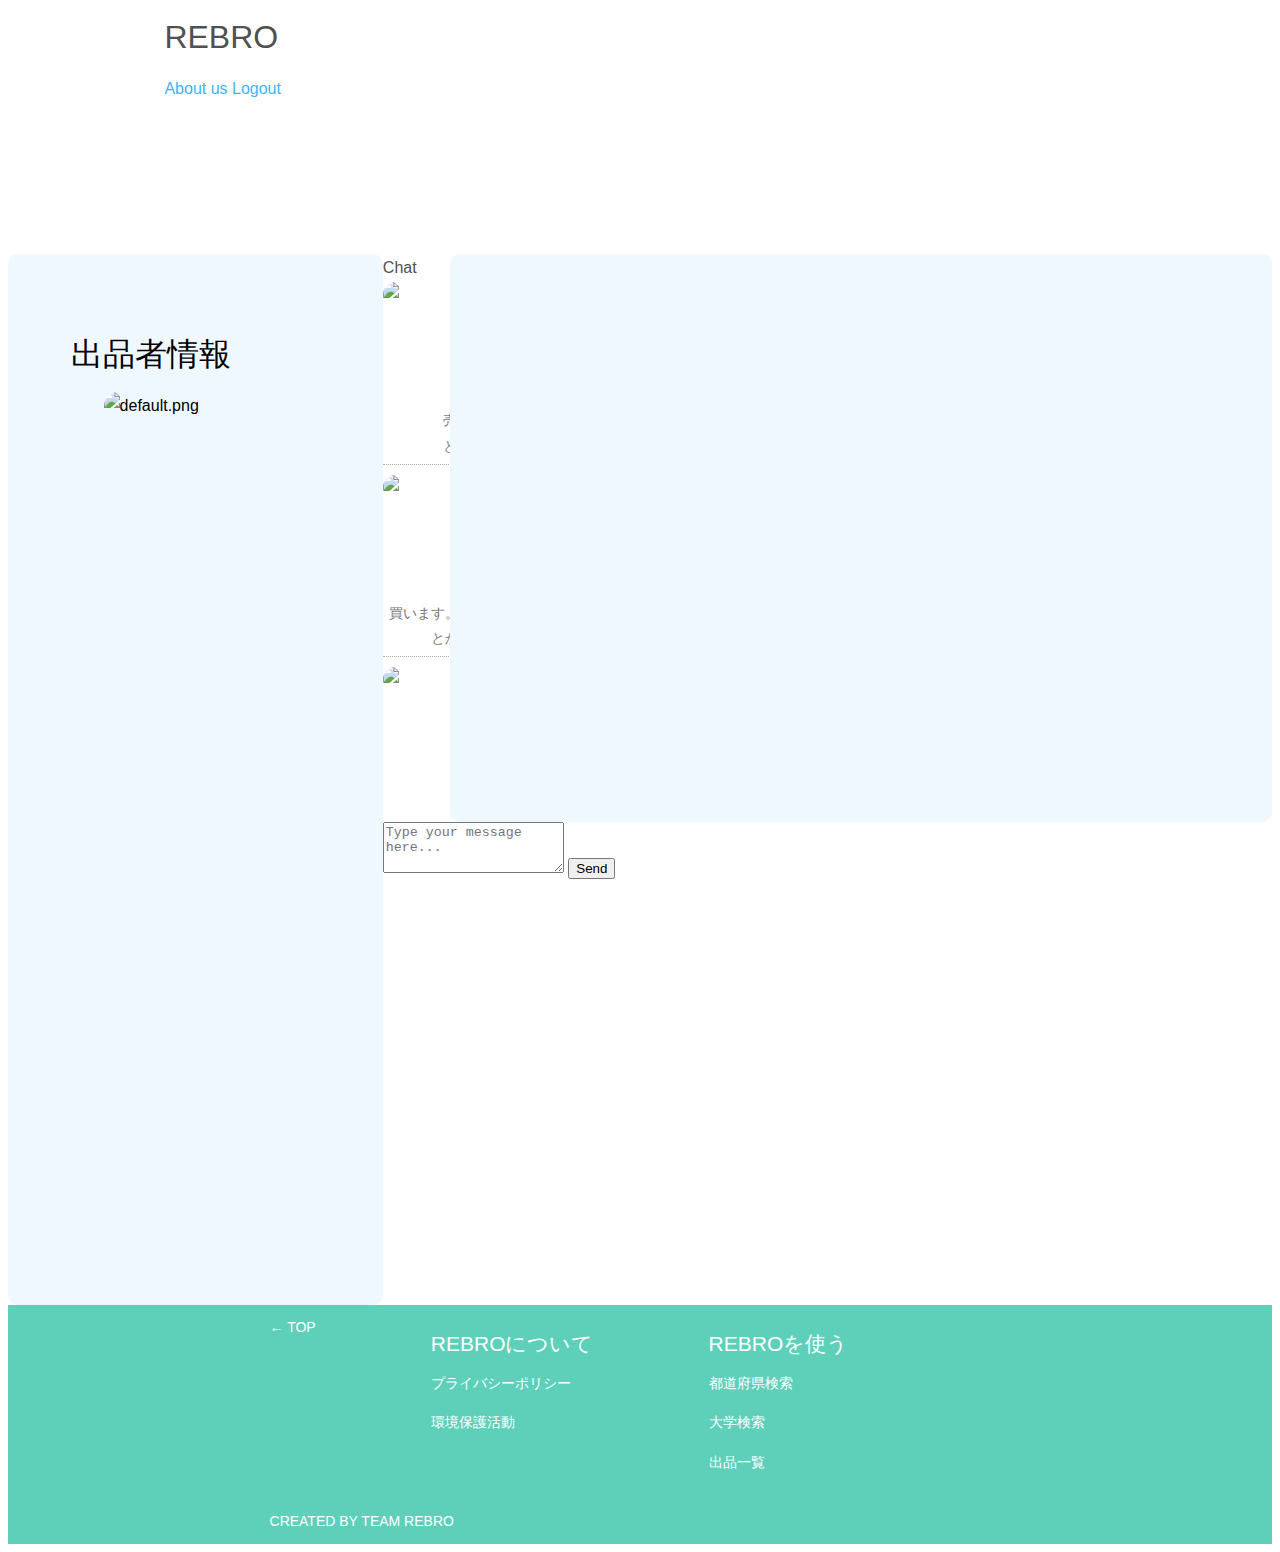
==== chat.html @ f884d049 "商品詳細ページのモックアップ" ====
<!DOCTYPE HTML>
<html>
	<head>
		<meta charset='UTF-8'>
		<link rel="stylesheet" type="text/css" href="chat.css">
		<link rel="stylesheet" type="text/css" href="assets/css/common.css">
		<title>個別チャット</title>
        <link href="Theme/assets/css/font-awesome.min.css" rel="stylesheet">
        <link href="Theme/assets/css/common.css" rel="stylesheet">
        <link href="Theme/assets/css/custom.css" rel="stylesheet">
        <script type="text/javascript" src="headfoot.js">
        </script>
    
        <script>
            function init() {
                window.addEventListener('scroll', function(e){
                    var distanceY = window.pageYOffset || document.documentElement.scrollTop,
                        shrinkOn = 300,
                        header = document.querySelector("header");
                    if (distanceY > shrinkOn) {
                        classie.add(header,"smaller");
                    } else {
                        if (classie.has(header,"smaller")) {
                            classie.remove(header,"smaller");
                        }
                    }
                });
            }
            window.onload = init();
        </script>
	</head>
	<body>
		<div class="header">
			<!-- <h1><font face="MSゴシック">テキスト</font></h1> -->
			 <div id="wrapper">

		        <header>
		            <div class="container clearfix">
		                <h1 id="logo">
		                    REBRO
		                </h1>
		                <i class="fa fa-book fa-4x"></i>     
		                <nav>
		                    <!-- <a href="">Lorem</a> -->
		                    <!-- 消えたnavタグ大事件... -->
		                    <a href="">About us</a> 
		                    <a href="">Logout</a>
		                </nav>
		            </div>
		        </header><!-- /header -->
			</div>
		</div>
		<div id="main">
			<!-- <h3><font face="MSゴシック">１：１のチャット</font></h3> -->
			
			<div class="sidebar">
				<h1 class="glyphicon glyphicon-comment">出品者情報</h1>

				<img class="syuppin" src="Theme/assets/img/default2.png" width="128" height="128" alt="default.png">

				
			</div>

			<div class="contents">
				
			</div>
				<div class="container">
					    <div class="row">
					        <div class="col-md-3">
					            <div class="panel panel-primary">
					                <div class="panel-heading">
					                    <span class="glyphicon glyphicon-comment"></span> Chat
					                  
					                </div>
					                <div class="panel-body">
					                    <ul class="chat">
					                        <li class="left clearfix"><span class="chat-img pull-left">
					                            <img src="http://placehold.it/50/55C1E7/fff&text=U" alt="User Avatar" class="img-circle" />
					                        </span>
					                            <div class="chat-body clearfix">
					                                <div class="header">
					                                    <strong class="primary-font">Jack Sparrow</strong> 
					                                    	<small class="pull-right text-muted">
					                                        	<span class="glyphicon glyphicon-time"></span>12 mins ago
					                                        </small>
					                                </div>
					                                <p>
					                                    売ります。とか
					                                </p>
					                            </div>
					                        </li>
					                        <li class="right clearfix"><span class="chat-img pull-right">
					                            <img src="http://placehold.it/50/FA6F57/fff&text=ME" alt="User Avatar" class="img-circle" />
					                        </span>
					                            <div class="chat-body clearfix">
					                                <div class="header">
					                                    <small class=" text-muted"><span class="glyphicon glyphicon-time"></span>13 mins ago</small>
					                                    <strong class="pull-right primary-font">Bhaumik Patel</strong>
					                                </div>
					                                <p>
					                                   買います。とか
					                                </p>
					                            </div>
					                        </li>
					                        <li class="left clearfix"><span class="chat-img pull-left">
					                            <img src="http://placehold.it/50/55C1E7/fff&text=U" alt="User Avatar" class="img-circle" />
					                        </span>
					                            <div class="chat-body clearfix">
					                                <div class="header">
					                                    <strong class="primary-font">Jack Sparrow</strong> <small class="pull-right text-muted">
					                                        <span class="glyphicon glyphicon-time"></span>14 mins ago</small>
					                                </div>
					                                <p>
					                                    交渉成立！
					                                </p>
					                            </div>
					                        </li>
					                        <li class="right clearfix"><span class="chat-img pull-right">
					                            <img src="http://placehold.it/50/FA6F57/fff&text=ME" alt="User Avatar" class="img-circle" />
					                        </span>
					                            <div class="chat-body clearfix">
					                                <div class="header">
					                                    <small class=" text-muted"><span class="glyphicon glyphicon-time"></span>15 mins ago</small>
					                                    <strong class="pull-right primary-font">Bhaumik Patel</strong>
					                                </div>
					                                <p>
					                                    あざまーーす！！！
					                                </p>
					                            </div>
					                        </li>
					                    </ul>
					                </div>
					                <div class="panel-footer">
					                    <div class="input-group">
					                        <textarea id="btn-input" type="text" class="form-control input-sm" 
					                        rows="3" colums="25" 
					                         placeholder="Type your message here..." ></textarea>
					                        <span class="input-group-btn">
					                            <button class="btn btn-warning btn-sm" id="btn-chat">
					                                Send</button>
					                        </span>
					                    </div>
					                </div>
					            </div>
					        </div>
					    </div>
					</div>
				</div>
			</div>
		

		
		<div class="footer">
			 <footer>
		        <div id="info-bar">
		            <div class="container clearfix">
		                <div class="col-lg-3">
		                    <span class="all-tutorials"><a href="">← TOP</a></span>
		                </div>


		                <div class="col-lg-3">
		                    <ul>
		                        <h2>REBROについて</h2>
		                        <p>プライバシーポリシー</p>
		                        <p>環境保護活動</p>
		                    </ul>
		                </div>
		               
		               <div class="col-lg-3">
		                    <ul>
		                        <h2>REBROを使う</h2>
		                        <p>都道府県検索</p>
		                        <p>大学検索</p>
		                        <p>出品一覧</p>
		                    </ul>
		                </div>

		                <div class="col-lg-3">
		                    <span class="footer-logo"><a href="">Created by <i class="fa fa-heart"></i> Team REBRO</a></span>
		                </div>
		            </div>
		        </div><!-- /#top-bar -->
		        </footer><!-- /footer -->
		    </div>



        </div><!-- /#wrapper -->
    </body>
</html>
---- chat.css ----
/* tables still need 'cellspacing="0"' in the markup */
table {
  border-collapse: collapse;
  border-spacing: 0; }

a img {
  border: none; }

/* =Scss Variables
-------------------------------------------------------------- */
/* =Global  全体に対する装飾の指定
-------------------------------------------------------------- */
*,
*:before,
*:after {
  -webkit-box-sizing: border-box;
  -moz-box-sizing: border-box;
  box-sizing: border-box; }

body {
  /*background-color: #3cb5f9;*/
  color: #505050;
  font-family: "Ubuntu", sans-serif;
  font-weight: 300;
  font-size: 16px;
  line-height: 1.8; }

/* Headings */
h1, h2, h3, h4, h5, h6 {
  line-height: 1;
  font-weight: 300; }

a {
  text-decoration: none;
  color: #3cb5f9; }

a:hover {
  color: #0793e2; }

/* =Template
-------------------------------------------------------------- */
#wrapper {
  width: 100%;
  margin: 0 auto; }

#main {
  background-color: #fff;
  padding-top: 150px; }

.container {
  width: 80%;
  margin: 0 auto;
  padding: 0 30px; }



/* =Info Bar  フッタの指定
-------------------------------------------------------------- */
#info-bar {   /*フッタの色指定*/
  background-color: #1abc9c;
  background-color:rgba(26,188,156,0.7); }
  #info-bar a,ul {
    color: white;
    font-size: 14px;
    text-transform: uppercase;
    display: inline-block;
    margin: 0;
    padding: 10px; }
    #info-bar a:hover {
      background-color: #0793e2; }
  #info-bar span.all-tutorials,
  #info-bar span.footer-logo {
    display: inline;
    width: 50%; }

    .col-lg-3{
      float: left;
      margin-left: 10%;
    }
  /*#info-bar span.all-tutorials {
    float: left;
    text-align: left; }
  #info-bar span.footer-logo {
    float: right;
    text-align: right; }*/


/* =Header
-------------------------------------------------------------- 

/*body
-----------------------------------------------------------*/
 #main{
 	position: static;
 	top: 50%;
 }

 .sidebar{
	float: left;
	/*margin-right: 1%;*/
  padding: 5%;
  padding-right: 12%;
  padding-bottom: 70%;
  color: #000;
  border-radius: 10px;
  -moz-border-radius: 10px;
  -webkit-border-radius: 10px;
  background: #f0f8ff;
  text-align: center;
}

img {
  /*width: 150px;*/
  border-radius: 300px;
  -webkit-border-radius: 300px;
  -moz-border-radius: 300px;
}

.contents{
	float: right;
	clear: right;
	display: block;
  padding: 5%;
  padding-left: 60%;
  padding-bottom: 40%;
  color: #000;
  border-radius: 10px;
  -moz-border-radius: 10px;
  -webkit-border-radius: 10px;
  background: #f0f8ff;
}

.footer{
  position: static;
  bottom: 20%;
}

/**---------------チャット部分のcss---------------**/
.chat
{
    list-style: none;
    margin: 0;
    padding: 0;
}

.chat li
{
    margin-bottom: 10px;
    padding-bottom: 5px;
    border-bottom: 1px dotted #B3A9A9;
}

.chat li.left .chat-body
{
    margin-left: 60px;
}

.chat li.right .chat-body
{
    margin-right: 60px;
    text-align: right;
}


.chat li .chat-body p
{
    margin: 0;
    color: #777777;
}

.panel .slidedown .glyphicon, .chat .glyphicon
{
    margin-right: 5px;
}

.panel-body
{
    overflow-y: scroll;
    height: 450px;
}

::-webkit-scrollbar-track
{
    -webkit-box-shadow: inset 0 0 6px rgba(0,0,0,0.3);
    background-color: #F5F5F5;
}

::-webkit-scrollbar
{
    width: 12px;
    background-color: #F5F5F5;
}

::-webkit-scrollbar-thumb
{
    -webkit-box-shadow: inset 0 0 6px rgba(0,0,0,.3);
    background-color: #555;
}


/* =Footer
-------------------------------------------------------------- */
Footer{
	clear: left;
}
/* =Extras
-------------------------------------------------------------- */
.clearfix:after {
  visibility: hidden;
  display: block;
  content: "";
  clear: both;
  height: 0; }

/* =Media Queries
-------------------------------------------------------------- */
@media all and (max-width: 660px) {
  /* =Header
  -------------------------------------------------------------- */
  header h1#logo {
    display: block;
    float: none;
    margin: 0 auto;
    height: 100px;
    line-height: 100px;
    text-align: center; }
  header nav {
    display: block;
    float: none;
    height: 50px;
    text-align: center;
    margin: 0 auto; }
    header nav a {
      line-height: 50px;
      margin: 0 10px; }
  header.smaller {
    height: 75px; }
    header.smaller h1#logo {
      height: 40px;
      line-height: 40px;
      font-size: 30px; }
    header.smaller nav {
      height: 35px; }
      header.smaller nav a {
        line-height: 35px; } }
@media all and (max-width: 600px) {
  .container {
    width: 100%; }

  #info-bar a {
    display: block; }
  #info-bar span.all-tutorials,
  #info-bar span.back-to-tutorial {
    width: 100%; }
  #info-bar span.all-tutorials,
  #info-bar span.back-to-tutorial {
    float: none;
    text-align: center; }
  #info-bar span.all-tutorials {
    border-bottom: solid 1px #0793e2; } }
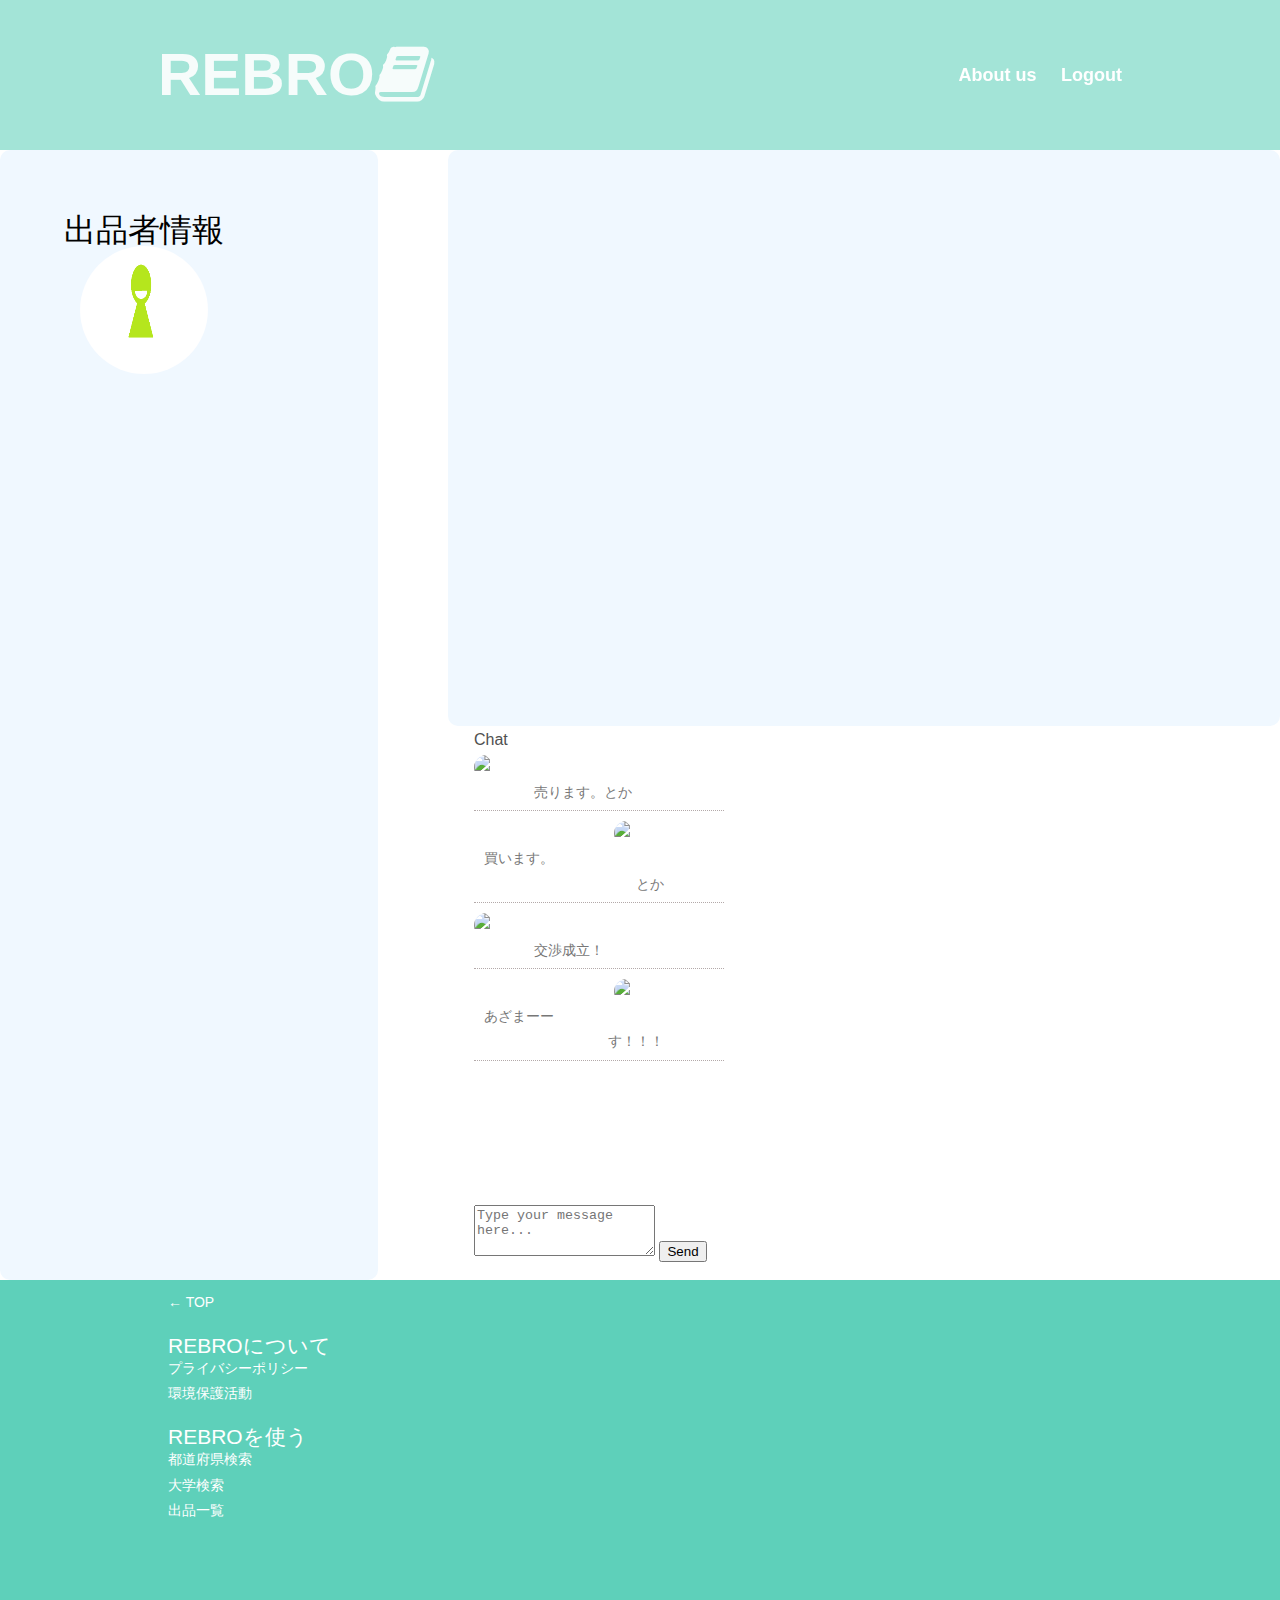
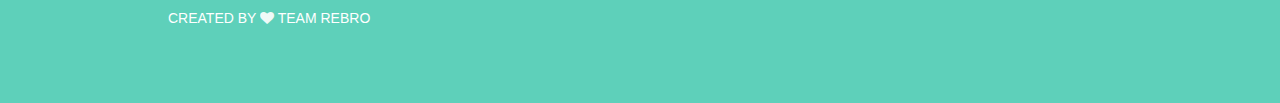
==== commit bff26721: "バックアップ用です。" ====
--- a/chat.html
+++ b/chat.html
@@ -56,7 +56,7 @@
 			<div class="sidebar">
 				<h1 class="glyphicon glyphicon-comment">出品者情報</h1>
 
-				<img class="syuppin" src="Theme/assets/img/default2.png" width="128" height="128" alt="default.png">
+				<img class="syuppin" src="Theme/assets/img/default.png" width="128" height="128" alt="default.png">
 
 				
 			</div>
--- a/chat.css
+++ b/chat.css
@@ -56,7 +56,7 @@
 
 
 
-/* =Info Bar  フッタの指定
+/* =Info Bar
 -------------------------------------------------------------- */
 #info-bar {   /*フッタの色指定*/
   background-color: #1abc9c;
@@ -75,7 +75,7 @@
     display: inline;
     width: 50%; }
 
-    .col-lg-3{
+    .col-md-3{
       float: left;
       margin-left: 10%;
     }
--- a/Theme/assets/css/common.css
+++ b/Theme/assets/css/common.css
@@ -0,0 +1,271 @@
+
+/**ここ以下はheader,footer**/
+
+/* =Reset default browser CSS. Based on work by Eric Meyer: http://meyerweb.com/eric/tools/css/reset/index.html
+-------------------------------------------------------------- */
+html, body, div, span, applet, object, iframe,
+h1, h2, h3, h4, h5, h6, p, blockquote, pre,
+a, abbr, acronym, address, big, cite, code,
+del, dfn, em, font, img, ins, kbd, q, s, samp,
+small, strike, strong, sub, sup, tt, var,
+b, u, i, center,
+dl, dt, dd, ol, ul, li,
+fieldset, form, label, legend,
+table, caption, tbody, tfoot, thead, tr, th, td {
+  background: transparent;
+  border: 0;
+  margin: 0;
+  padding: 0;
+  vertical-align: baseline; }
+
+body {
+  line-height: 1; }
+
+h1, h2, h3, h4, h5, h6 {
+  clear: both;
+  font-weight: normal; }
+
+ol, ul {
+  list-style: none; }
+ 
+
+blockquote {
+  quotes: none; }
+
+blockquote:before, blockquote:after {
+  content: '';
+  content: none; }
+
+del {
+  text-decoration: line-through; }
+
+/* tables still need 'cellspacing="0"' in the markup */
+table {
+  border-collapse: collapse;
+  border-spacing: 0; }
+
+a img {
+  border: none; }
+
+/* =Scss Variables
+-------------------------------------------------------------- */
+/* =Global
+-------------------------------------------------------------- */
+*,
+*:before,
+*:after {
+  -webkit-box-sizing: border-box;
+  -moz-box-sizing: border-box;
+  box-sizing: border-box; }
+
+body {
+  background-color: transparent;
+  color: #505050;
+  font-family: "Ubuntu", sans-serif;
+  font-weight: 300;
+  font-size: 16px;
+  line-height: 1.8; }
+
+/* Headings */
+h1, h2, h3, h4, h5, h6 {
+  line-height: 1;
+  font-weight: 300; }
+
+a {
+  text-decoration: none;
+  color: #3cb5f9; }
+
+a:hover {
+  color: #0793e2; }
+
+/* =Template
+-------------------------------------------------------------- */
+#wrapper {
+  width: 100%;
+  margin: 0 auto; }
+
+#main {
+  background-color: #fff;
+  padding-top: 150px; }
+
+.container {
+  width: 80%;
+  margin: 0 auto;
+  padding: 0 30px; }
+
+section {
+  padding: 60px 0; }
+  section h1 {
+    font-weight: 700;
+    margin-bottom: 10px; }
+  section p {
+    margin-bottom: 30px; }
+    section p:last-child {
+      margin-bottom: 0; }
+  section.color {
+    background-color: #3cb5f9;
+    color: white; }
+
+/* =Info Bar
+-------------------------------------------------------------- */
+#info-bar {   /*フッタの色指定*/
+  background-color: #1abc9c;
+  background-color:rgba(26,188,156,0.7); }
+  #info-bar a,ul {
+    color: white;
+    font-size: 14px;
+    text-transform: uppercase;
+    display: inline-block;
+    margin: 0;
+    padding: 10px; }
+    #info-bar a:hover {
+      background-color: #0793e2; }
+  #info-bar span.all-tutorials,
+  #info-bar span.footer-logo {
+    display: inline;
+    width: 50%; }
+
+    .col-md-3{
+      float: left;
+      margin-left: 10%;
+    }
+  /*#info-bar span.all-tutorials {
+    float: left;
+    text-align: left; }
+  #info-bar span.footer-logo {
+    float: right;
+    text-align: right; }*/
+
+/* =Header
+-------------------------------------------------------------- */
+header {
+  width: 100%;
+  height: 150px;
+  overflow: hidden;
+  position: fixed;
+  top: 0;
+  left: 0;
+  z-index: 999;
+  /*background-color: #0683c9;*/
+  background-color: #1abc9c;
+  background-color:rgba(26,188,156,0.4);
+  -webkit-transition: height 0.3s;
+  -moz-transition: height 0.3s;
+  -ms-transition: height 0.3s;
+  -o-transition: height 0.3s;
+  transition: height 0.3s; }
+  header h1#logo {
+    display: inline-block;
+    height: 150px;
+    line-height: 150px;
+    float: left;
+    font-family: "Oswald", sans-serif;
+    font-size: 60px;
+    color: white;
+    opacity: 0.9;
+    font-weight: 800;
+    -webkit-transition: all 0.3s;
+    -moz-transition: all 0.3s;
+    -ms-transition: all 0.3s;
+    -o-transition: all 0.3s;
+    transition: all 0.3s; }
+    .fa{              /*こいつまじ素直じゃない*/
+      display: inline-block;
+      height: 150px;
+      line-height: 150px;
+      /*margin-top: 4%; /*js効かなくなります*/
+      font-family: "FontAwesome";
+      color: white;
+      opacity: 0.9;
+      -webkit-transition: all 0.3s;
+      -moz-transition: all 0.3s;
+      -ms-transition: all 0.3s;
+      -o-transition: all 0.3s;
+      transition: all 0.3s;
+       }
+
+  header nav {
+    display: inline-block;
+    float: right; }
+    header nav a {
+      line-height: 150px;
+      margin-left: 20px;
+      color: white;
+      opacity: 1;
+      font-weight: 700;
+      font-size: 18px;
+      -webkit-transition: all 0.3s;
+      -moz-transition: all 0.3s;
+      -ms-transition: all 0.3s;
+      -o-transition: all 0.3s;
+      transition: all 0.3s; }
+      header nav a:hover {
+        color: white; }
+  header.smaller {
+    height: 75px; }
+    header.smaller h1#logo {
+      width: 150px;
+      height: 75px;
+      line-height: 75px;
+      font-size: 30px; }
+    header.smaller nav a {
+      line-height: 75px; }
+
+/* =Footer
+-------------------------------------------------------------- */
+/* =Extras
+-------------------------------------------------------------- */
+.clearfix:after {
+  visibility: hidden;
+  display: block;
+  content: "";
+  clear: both;
+  height: 0; }
+
+/* =Media Queries
+-------------------------------------------------------------- */
+@media all and (max-width: 660px) {
+  /* =Header
+  -------------------------------------------------------------- */
+  header h1#logo {
+    display: block;
+    float: none;
+    margin: 0 auto;
+    height: 100px;
+    line-height: 100px;
+    text-align: center; }
+  header nav {
+    display: block;
+    float: none;
+    height: 50px;
+    text-align: center;
+    margin: 0 auto; }
+    header nav a {
+      line-height: 50px;
+      margin: 0 10px; }
+  header.smaller {
+    height: 75px; }
+    header.smaller h1#logo {
+      height: 40px;
+      line-height: 40px;
+      font-size: 30px; }
+    header.smaller nav {
+      height: 35px; }
+      header.smaller nav a {
+        line-height: 35px; } }
+@media all and (max-width: 600px) {
+  .container {
+    width: 100%; }
+
+  #info-bar a {
+    display: block; }
+  #info-bar span.all-tutorials,
+  #info-bar span.back-to-tutorial {
+    width: 100%; }
+  #info-bar span.all-tutorials,
+  #info-bar span.back-to-tutorial {
+    float: none;
+    text-align: center; }
+  #info-bar span.all-tutorials {
+    border-bottom: solid 1px #0793e2; } }
+  	--- a/Theme/assets/css/custom.css
+++ b/Theme/assets/css/custom.css
@@ -0,0 +1,641 @@
+
+
+/**共通部分ではないcssの置き場です。
+何のcssなのかを記載していただけると嬉しいです
+**/
+#headerwrap:before{
+	content:"";
+	display: block;
+	width: 100%;
+	height: 90.50%;
+	background: -moz-linear-gradient(
+		270deg,
+		#1abc9c 100%,
+		#ffffff 0%);
+	background: -webkit-linear-gradient(
+		270deg,
+		#1abc9c 100%,
+		#ffffff 0%);
+	background: -o-linear-gradient(
+		270deg,
+		#1abc9c 100%,
+		#ffffff 0%%);
+	background: -ms-linear-gradient(
+		270deg,
+		#1abc9c 100%,
+		#ffffff 0%);
+
+	position: absolute;
+	top: 0;
+	left: 0;
+	opacity: 0.7;
+}
+
+#aboutwrap:before{
+	content:"";
+	display: block;
+	width: 100%;
+	height: 59.40%;
+	background: -moz-linear-gradient(
+		270deg,
+		#1abc9c 100%,
+		#ffffff 0%);
+	background: -webkit-linear-gradient(
+		270deg,
+		#1abc9c 100%,
+		#ffffff 0%);
+	background: -o-linear-gradient(
+		270deg,
+		#1abc9c 100%,
+		#ffffff 0%%);
+	background: -ms-linear-gradient(
+		270deg,
+		#1abc9c 100%,
+		#ffffff 0%);
+
+	position: absolute;
+	top: 150px;
+	left: 0;
+	opacity: 0.4;
+}
+
+#serviceswrap:before{
+	content:"";
+	display: block;
+	width: 100%;
+	height: 62.50%;
+	background: -moz-linear-gradient(
+		270deg,
+		#1abc9c 100%,
+		#ffffff 0%);
+	background: -webkit-linear-gradient(
+		270deg,
+		#1abc9c 100%,
+		#ffffff 0%);
+	background: -o-linear-gradient(
+		270deg,
+		#1abc9c 100%,
+		#ffffff 0%%);
+	background: -ms-linear-gradient(
+		270deg,
+		#1abc9c 100%,
+		#ffffff 0%);
+
+	position: absolute;
+	top: 0;
+	left: 0;
+	opacity: 0.5;
+}
+
+#portwrap:before{
+	content:"";
+	display: block;
+	width: 100%;
+	height: 49.80%;
+	background: -moz-linear-gradient(
+		270deg,
+		#1abc9c 100%,
+		#ffffff 0%);
+	background: -webkit-linear-gradient(
+		270deg,
+		#1abc9c 100%,
+		#ffffff 0%);
+	background: -o-linear-gradient(
+		270deg,
+		#1abc9c 100%,
+		#ffffff 0%%);
+	background: -ms-linear-gradient(
+		270deg,
+		#1abc9c 100%,
+		#ffffff 0%);
+
+	position: absolute;
+	top: 0;
+	left: 0;
+	opacity: 0.3;
+}
+
+#portwrap2:before{
+	content:"";
+	display: block;
+	width: 100%;
+	height: 49.80%;
+	background: -moz-linear-gradient(
+		270deg,
+		#1abc9c 100%,
+		#ffffff 0%);
+	background: -webkit-linear-gradient(
+		270deg,
+		#1abc9c 100%,
+		#ffffff 0%);
+	background: -o-linear-gradient(
+		270deg,
+		#1abc9c 100%,
+		#ffffff 0%%);
+	background: -ms-linear-gradient(
+		270deg,
+		#1abc9c 100%,
+		#ffffff 0%);
+
+	position: absolute;
+	top: 0;
+	left: 0;
+	opacity: 0.3;
+}
+
+/* 共通部分 */
+#imagemap {
+	margin: 0px auto;
+	padding: 0px;
+	background: transparent url(../img/jp.png) top left no-repeat;
+	width: 600px;
+	height: 400px;
+	position: relative;
+}
+#imagemap li {
+	margin: 0px;
+	padding: 0px;
+	position: absolute;
+	list-style: none;
+	font-size: 14px;
+}
+#imagemap a {
+	position: absolute;
+}
+#imagemap a span {
+	display: none;
+}
+
+/* 北海道 */
+#hokkaido {
+	top: 0px;
+	left: 333px;
+}
+#hokkaido a {
+	width: 300px;
+	height: 131px;
+}
+#hokkaido a:hover {
+	background: url(../img/jp.png) -333px -400px no-repeat;
+}
+
+/* 東北 */
+#touhoku {
+	top: 128px;
+	left: 253px;
+}
+#touhoku a {
+	width: 180px;
+	height: 145px;
+}
+#touhoku a:hover {
+	background: transparent url(../img/jp.png) -253px -928px no-repeat;
+}
+
+/* 北陸・甲信越 */
+#hokuriku {
+	top: 208px;
+	left: 202px;
+}
+#hokuriku a {
+	width: 128px;
+	height: 95px;
+}
+#hokuriku a:hover {
+	background: transparent url(../img/jp.png) -202px -1408px no-repeat;
+}
+
+/* 関東 */
+#kanto {
+	top: 252px;
+	left: 280px;
+}
+#kanto a {
+	width: 68px;
+	height: 148px;
+}
+#kanto a:hover {
+	background: transparent url(../img/jp.png) -280px -1852px no-repeat;
+}
+
+/* 東海 */
+#tokai {
+	top: 260px;
+	left: 202px;
+}
+#tokai a {
+	width: 88px;
+	height: 100px;
+}
+#tokai a:hover {
+	background: transparent url(../img/jp.png) -202px -2260px no-repeat;
+}
+
+/* 関西 */
+#kansai {
+	top: 261px;
+	left: 171px;
+}
+#kansai a {
+	width: 62px;
+	height: 87px;
+}
+#kansai a:hover {
+	background: transparent url(../img/jp.png) -171px -2661px no-repeat;
+}
+
+/* 中国 */
+#chugoku {
+	top: 235px;
+	left: 85px;
+}
+#chugoku a {
+	width: 100px;
+	height: 75px;
+}
+#chugoku a:hover {
+	background: transparent url(../img/jp.png) -85px -3035px no-repeat;
+}
+
+/* 四国 */
+#shikoku {
+	top: 300px;
+	left: 107px;
+}
+#shikoku a {
+	width: 75px;
+	height: 50px;
+}
+#shikoku a:hover {
+	background: transparent url(../img/jp.png) -107px -3500px no-repeat;
+}
+
+/* 九州 */
+#kyushu {
+	top: 265px;
+	left: 24px;
+}
+#kyushu a {
+	width: 88px;
+	height: 135px;
+}
+#kyushu a:hover {
+	background: transparent url(../img/jp.png) -24px -3865px no-repeat;
+}
+
+/* 沖縄 */
+#okinawa {
+	top: 0px;
+	left: 0px;
+}
+#okinawa a {
+	width: 298px;
+	height: 155px;
+}
+#okinawa a:hover {
+	background: transparent url(../img/jp.png) 0px -4000px no-repeat;
+}
+
+/* ●日本地図下の地域リスト */
+#area {
+	margin: 20px auto;
+	width: 600px;
+}
+#area li {
+	float:left;
+	text-indent:-5px;
+	font-size: 14px;
+	font-family: sans-serif;
+	padding: 0 30px 0 0;
+}
+#area li a {
+	text-decoration: none;
+	color: #2d67ee;
+}
+#area li a:hover {
+	text-decoration: underline;
+	color: #f1710f;
+}
+
+
+/*body
+{
+    /*background: url('http://farm3.staticflickr.com/2832/12303719364_c25cecdc28_b.jpg') fixed;*/
+    background-size: cover;
+    padding: 0;
+    margin: 0;
+}
+
+.wrap
+{
+
+    width: 100%;
+    height: 100%;
+    min-height: 100%;
+    position: absolute;
+    top: 0;
+    left: 0;
+    z-index: 99;
+}
+
+p.form-title
+{
+    font-family: 'Open Sans' , sans-serif;
+    font-size: 20px;
+    font-weight: 600;
+    text-align: center;
+    color: #000000;
+    margin-top: 5%;
+    text-transform: uppercase;
+    letter-spacing: 4px;
+}
+
+form
+{
+    width: 450px;
+    margin: 0 auto;
+}
+
+form.login input[type="text"], form.login input[type="password"]
+{
+    width: 100%;
+    margin: 0;
+    padding: 5px 10px;
+    background: 0;
+    border: 0;
+    border-bottom: 1px solid #000000;
+    outline: 0;
+    font-style: italic;
+    font-size: 12px;
+    font-weight: 400;
+    letter-spacing: 1px;
+    margin-bottom: 5px;
+    color: #000000;
+    outline: 0;
+}
+
+form.login input[type="submit"]
+{
+    width: 100%;
+    font-size: 14px;
+    text-transform: uppercase;
+    font-weight: 500;
+    margin-top: 16px;
+    outline: 0;
+    cursor: pointer;
+    letter-spacing: 1px;
+}
+
+form.login input[type="submit"]:hover
+{
+    transition: background-color 0.5s ease;
+}
+
+form.login .remember-forgot
+{
+    float: left;
+    width: 100%;
+    margin: 10px 0 0 0;
+}
+form.login .forgot-pass-content
+{
+    min-height: 20px;
+    margin-top: 10px;
+    margin-bottom: 10px;
+}
+form.login label, form.login a
+{
+    font-size: 12px;
+    font-weight: 400;
+    color: #000000;
+}
+
+form.login a
+{
+    transition: color 0.5s ease;
+}
+
+form.login a:hover
+{
+    color: #2ecc71;
+}
+
+.pr-wrap
+{
+    width: 100%;
+    height: 100%;
+    min-height: 100%;
+    position: absolute;
+    top: 0;
+    left: 0;
+    z-index: 999;
+    display: none;
+}
+
+.show-pass-reset
+{
+    display: block !important;
+}
+
+.pass-reset
+{
+    margin: 0 auto;
+    width: 250px;
+    position: relative;
+    margin-top: 22%;
+    z-index: 999;
+    background: #000000;
+    padding: 20px 15px;
+}
+
+.pass-reset label
+{
+    font-size: 12px;
+    font-weight: 400;
+    margin-bottom: 15px;
+}
+
+.pass-reset input[type="email"]
+{
+    width: 100%;
+    margin: 5px 0 0 0;
+    padding: 5px 10px;
+    background: 0;
+    border: 0;
+    border-bottom: 1px solid #000000;
+    outline: 0;
+    font-style: italic;
+    font-size: 12px;
+    font-weight: 400;
+    letter-spacing: 1px;
+    margin-bottom: 5px;
+    color: #000000;
+    outline: 0;
+}
+
+.pass-reset input[type="submit"]
+{
+    width: 100%;
+    border: 0;
+    font-size: 14px;
+    text-transform: uppercase;
+    font-weight: 500;
+    margin-top: 10px;
+    outline: 0;
+    cursor: pointer;
+    letter-spacing: 1px;
+}
+
+.pass-reset input[type="submit"]:hover
+{
+    transition: background-color 0.5s ease;
+}
+.posted-by
+{
+    position: absolute;
+    bottom: 26px;
+    margin: 0 auto;
+    color: #FFF;
+    background-color: rgba(0, 0, 0, 0.66);
+    padding: 10px;
+    left: 45%;
+}
+
+.gallery
+{
+    display: inline-block;
+    margin-top: 20px;
+}
+
+/* layout */
+#left ul.nav {
+    margin-bottom: 2px;
+    font-size: 12px; /* to change font-size, please change instead .lbl */
+}
+#left ul.nav ul,
+#left ul.nav ul li {
+    list-style: none!important;
+    list-style-type: none!important;
+    margin-top: 1px;
+    margin-bottom: 1px;
+}
+#left ul.nav ul {
+    padding-left: 0;
+    width: auto;
+}
+#left ul.nav ul.children {
+    padding-left: 12px;
+    width: auto;
+}
+#left ul.nav ul.children li{
+    margin-left: 0px;
+}
+#left ul.nav li a:hover {
+    text-decoration: none;
+}
+
+#left ul.nav li a:hover .lbl {
+    color: #999!important;
+}
+
+#left ul.nav li.current>a .lbl {
+    background-color: #999;
+    color: #fff!important;
+}
+
+/* parent item */
+#left ul.nav li.parent a {
+    padding: 0px;
+    color: #ccc;
+}
+#left ul.nav>li.parent>a {
+    border: solid 1px #999;
+    text-transform: uppercase;
+}    
+#left ul.nav li.parent a:hover {
+    background-color: #fff;
+    -webkit-box-shadow:inset 0 3px 8px rgba(0,0,0,0.125);
+    -moz-box-shadow:inset 0 3px 8px rgba(0,0,0,0.125);
+    box-shadow:inset 0 3px 8px rgba(0,0,0,0.125);    
+}
+
+/* link tag (a)*/
+#left ul.nav li.parent ul li a {
+    color: #457;
+    border: none;
+    display:block;
+    padding-left: 5px;    
+}
+
+#left ul.nav li.parent ul li a:hover {
+    background-color: #1abc9c;
+    -webkit-box-shadow:none;
+    -moz-box-shadow:none;
+    box-shadow:none;  
+}
+
+/* sign for parent item */
+#left ul.nav li .sign {
+    display: inline-block;
+    width: 14px;
+    padding: 5px 8px;
+    background-color: transparent;
+    color: #fff;
+}
+#left ul.nav li.parent>a>.sign{
+    margin-left: 0px;
+    background-color: #999;
+}
+
+/* label */
+#left ul.nav li .lbl {
+    padding: 5px 12px;
+    display: inline-block;
+}
+#left ul.nav li.current>a>.lbl {
+    color: #fff;
+}
+#left ul.nav  li a .lbl{
+    font-size: 12px;
+}
+
+/* THEMATIQUE
+------------------------- */
+/* theme 1 */
+#left ul.nav>li.item-1.parent>a {
+    border: solid 1px #ff6307;
+}
+#left ul.nav>li.item-1.parent>a>.sign,
+#left ul.nav>li.item-1 li.parent>a>.sign{
+    margin-left: 0px;
+    background-color: #ff6307;
+
+    .contact-form{ margin-top:15px;}
+.contact-form .textarea{ min-height:220px; resize:none;}
+.form-control{ box-shadow:none; border-color:#eee; height:49px;}
+.form-control:focus{ box-shadow:none; border-color:#00b09c;}
+.form-control-feedback{ line-height:50px;}
+.main-btn{ background:#00b09c; border-color:#00b09c; color:#fff;}
+.main-btn:hover{ background:#00a491;color:#fff;}
+.form-control-feedback {
+line-height: 50px;
+top: 0px;
+}
+
+
+
+body { padding-top: 15px; 
+font-size: 12px } 
+.main { max-width: 320px; margin: 0 auto; } 
+.login-or { position: relative; font-size: 18px; 
+	color: #aaa; margin-top: 10px; margin-bottom: 10px; 
+	padding-top: 10px; padding-bottom: 10px; } 
+.span-or { display: block; position: absolute; left: 50%;
+ top: -2px; margin-left: -25px; background-color: #fff; width: 50px;
+  text-align: center; } 
+  .hr-or { background-color: #cdcdcd; height: 1px; 
+  	margin-top: 0px !important; margin-bottom: 0px !important; } 
+  	h3 { text-align: center; line-height: 300%; }
+
+
+
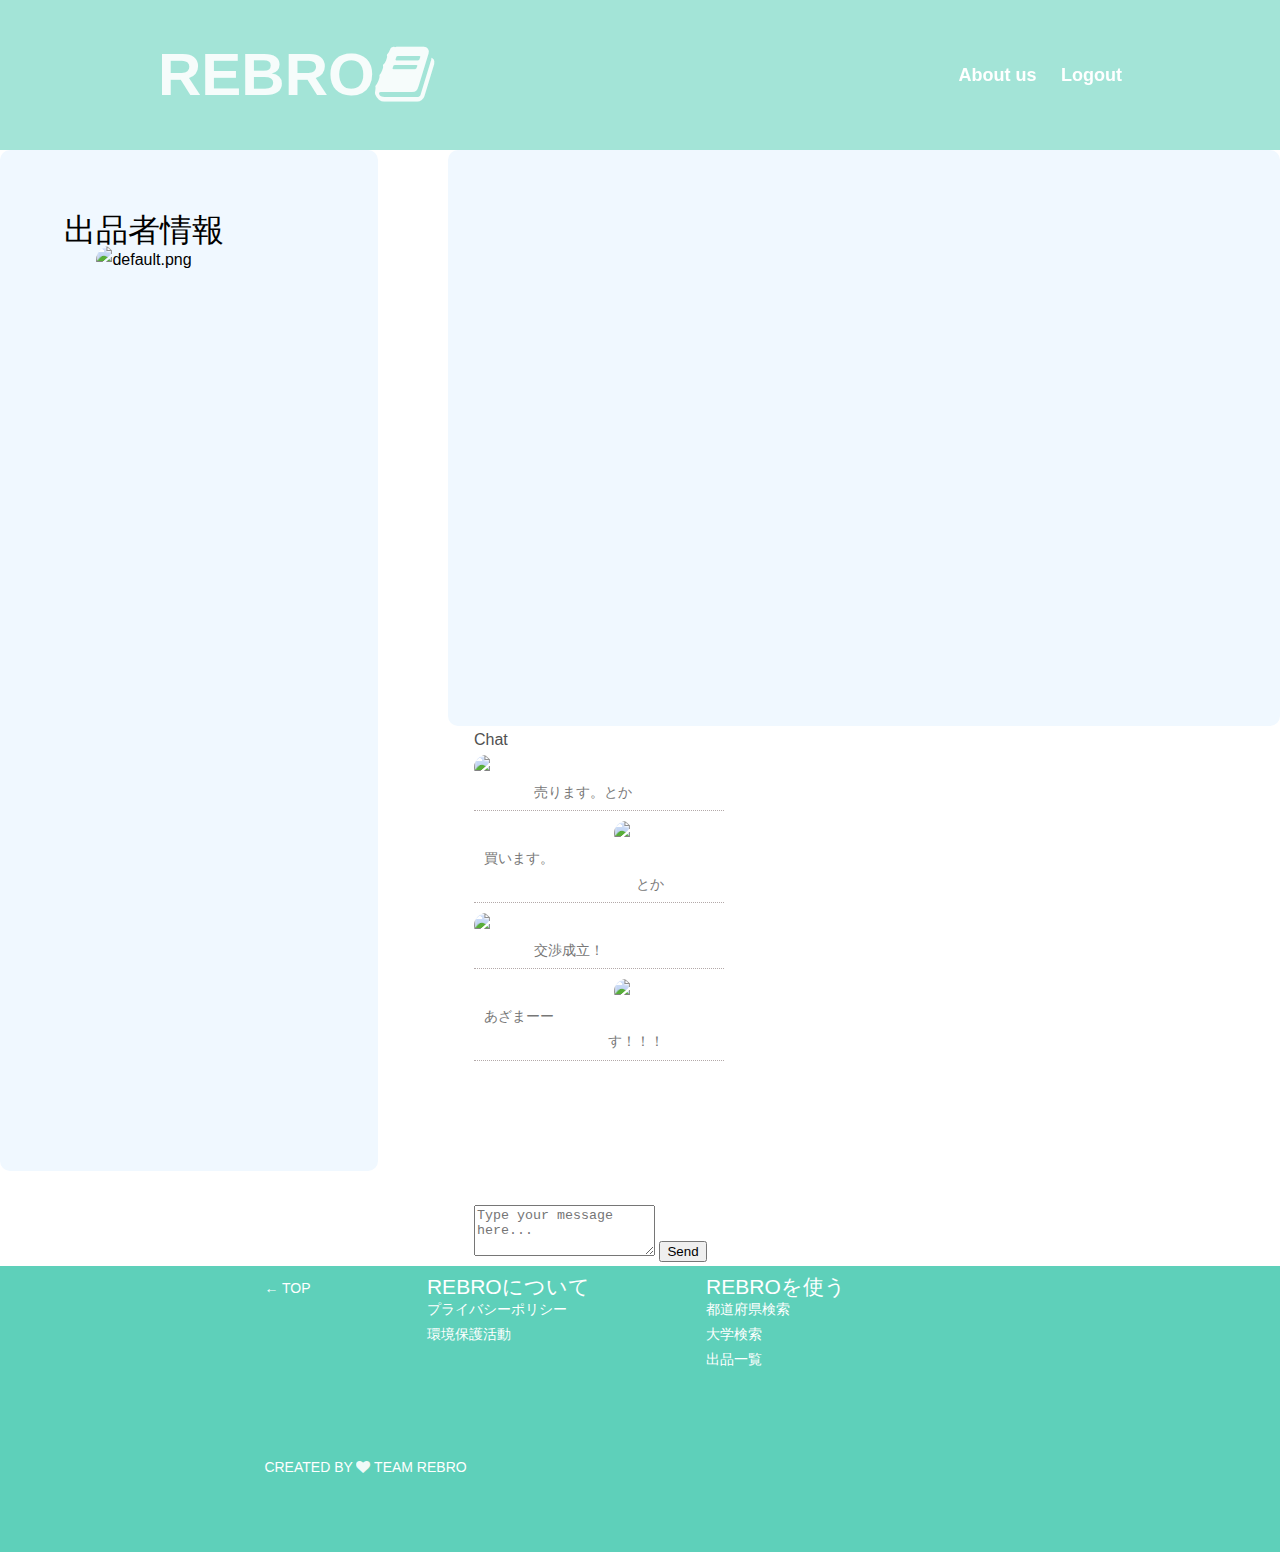
==== commit d6f84b10: "Merge branch 'master' of https://github.com/Kou009/rebro_mockup" ====
--- a/chat.html
+++ b/chat.html
@@ -56,7 +56,9 @@
 			<div class="sidebar">
 				<h1 class="glyphicon glyphicon-comment">出品者情報</h1>
 
-				<img class="syuppin" src="Theme/assets/img/default.png" width="128" height="128" alt="default.png">
+
+				<img class="syuppin" src="Theme/assets/img/default2.png" width="128" height="128" alt="default.png">
+
 
 				
 			</div>
--- a/chat.css
+++ b/chat.css
@@ -56,7 +56,9 @@
 
 
 
-/* =Info Bar
+
+/* =Info Bar  フッタの指定
+
 -------------------------------------------------------------- */
 #info-bar {   /*フッタの色指定*/
   background-color: #1abc9c;
@@ -75,7 +77,9 @@
     display: inline;
     width: 50%; }
 
-    .col-md-3{
+
+    .col-lg-3{
+
       float: left;
       margin-left: 10%;
     }
